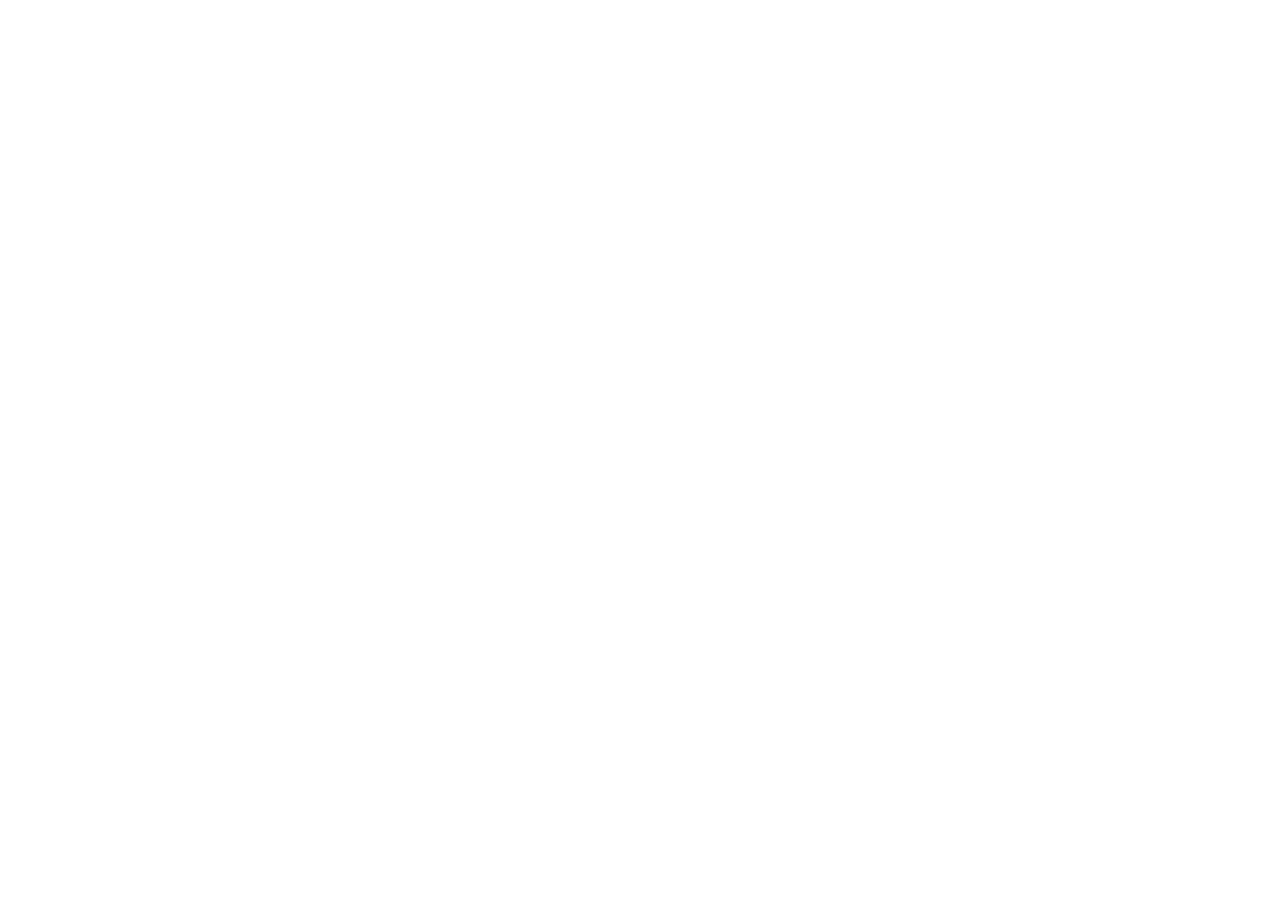
==== Seminare/Seminare10/index.html @ 4a15a60e "seminare 10" ====
<!DOCTYPE html>
<html lang="en">

<head>
    <meta charset="UTF-8">
    <meta name="viewport" content="width=device-width, initial-scale=1.0">
    <link rel="stylesheet" href="style.css">
    <title>Index
    </title>
</head>
<body>
    <div class="content"></div>
    <script src="script.js"></script>
</body>
</html>
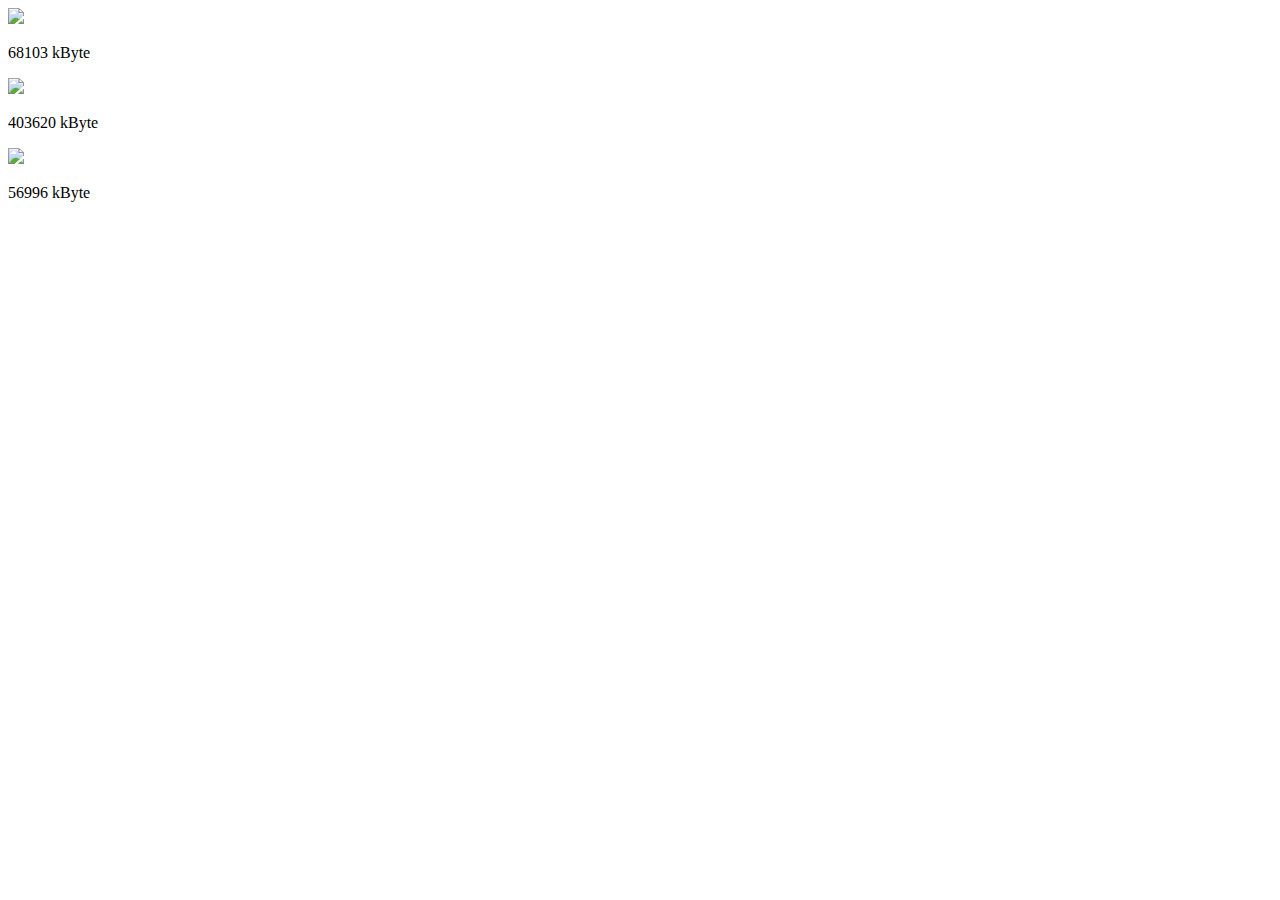
==== commit 92a06f70: "work10 complite" ====
--- a/Seminare/Seminare10/index.html
+++ b/Seminare/Seminare10/index.html
@@ -7,6 +7,12 @@
     <link rel="stylesheet" href="style.css">
     <title>Index
     </title>
+    <style>
+    .content__img{
+        width: 250px;
+        
+    }
+    </style>
 </head>
 <body>
     <div class="content"></div>
